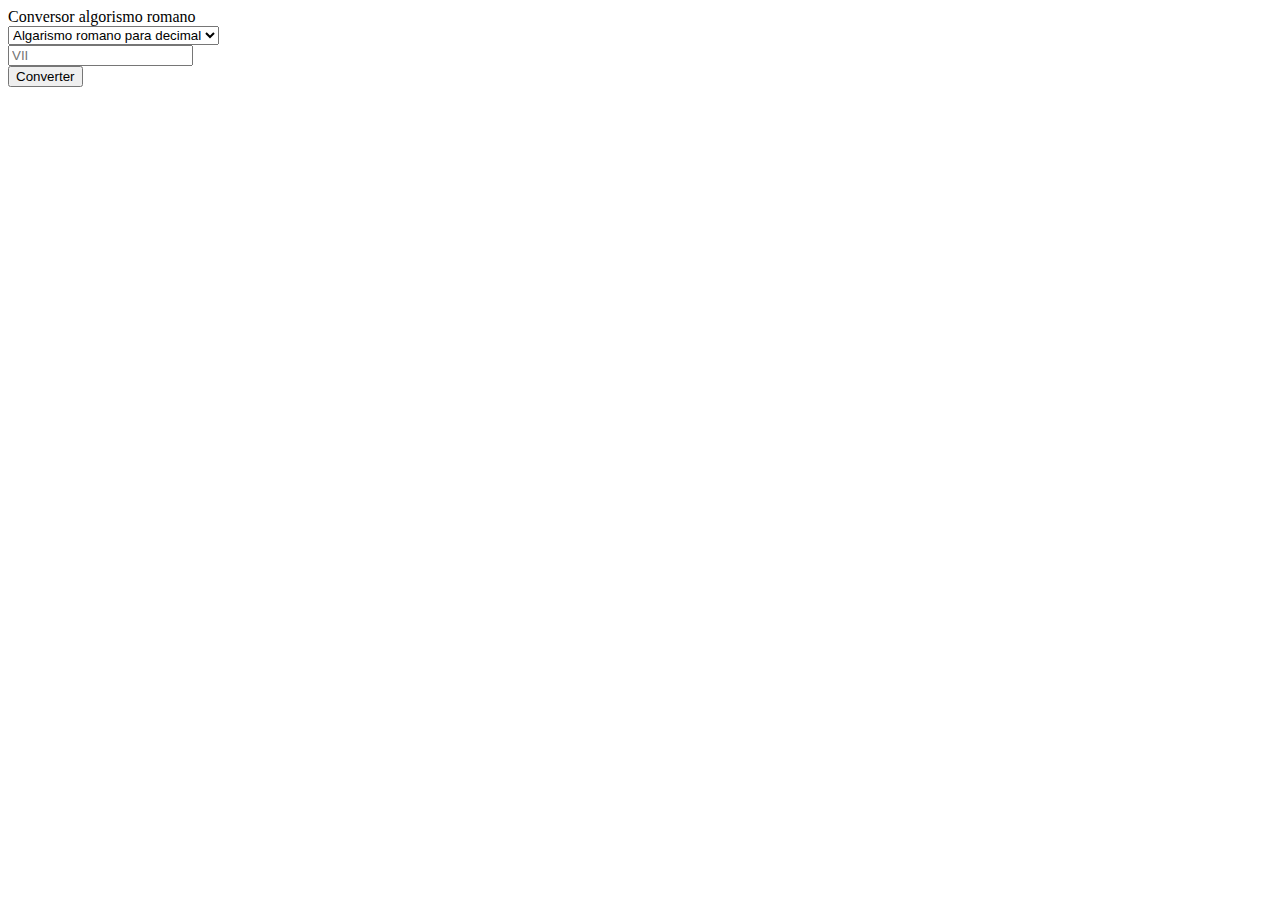
==== 01-converter-algarismo-romano/index.html @ 8d66799e "Select input" ====
<!DOCTYPE html>
<html lang="en">
<head>
    <meta charset="UTF-8">
    <meta http-equiv="X-UA-Compatible" content="IE=edge">
    <meta name="viewport" content="width=device-width, initial-scale=1.0">
    <link rel="stylesheet" href="style.css">
    <title>Conversor algorismo romano</title>
</head>
<body>
    <div class="content">
        <div class="converter">
            <label>Conversor algorismo romano</label>
            <br>
            <select id="selectInput">
                <option value="d-ar">Decimal para algarismo romano</option>
                <option value="ar-d" selected>Algarismo romano para decimal</option>
            </select>
            <br>
            <input type="text" name="" id="inputAria" placeholder="VII">
            <br>
            <button onclick="convert()">Converter</button>
        </div>
    </div>
    
    
</body>
<script src="script.js"></script>
</html>
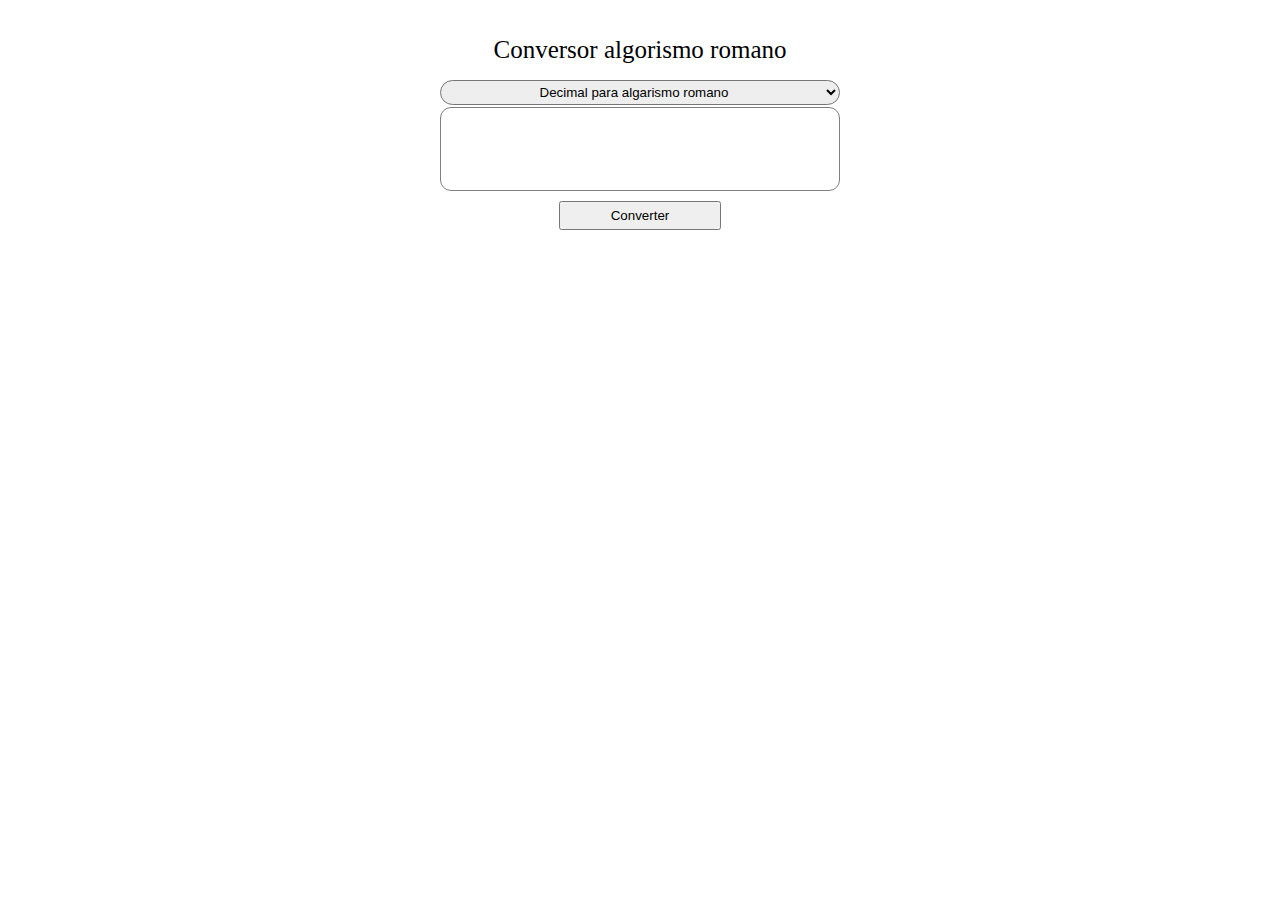
==== commit 67317dc6: "decimal to romanic number update" ====
--- a/01-converter-algarismo-romano/index.html
+++ b/01-converter-algarismo-romano/index.html
@@ -14,10 +14,10 @@
             <br>
             <select id="selectInput">
                 <option value="d-ar">Decimal para algarismo romano</option>
-                <option value="ar-d" selected>Algarismo romano para decimal</option>
+                <option value="ar-d">Algarismo romano para decimal</option>
             </select>
             <br>
-            <input type="text" name="" id="inputAria" placeholder="VII">
+            <input type="text" name="" id="inputAria">
             <br>
             <button onclick="convert()">Converter</button>
         </div>
--- a/01-converter-algarismo-romano/style.css
+++ b/01-converter-algarismo-romano/style.css
@@ -0,0 +1,36 @@
+.converter{
+    padding: 10px;
+    width: 400px;
+    margin: 20px auto;
+    text-align: center;
+    border-radius: 5px;
+}
+label{
+    text-align: center;
+    font-size: 25px;
+    line-height: 40px;
+}
+select{
+    text-align: center;
+    margin-top: 10px;
+    width: 400px;
+    margin-bottom: 2px;
+    height: 25px;
+    border-radius: 50px;
+    background-color: rgb(238, 238, 238);
+    
+}
+input{
+    border-radius: 11px;
+    border: 1px solid gray;
+    width: 394px;
+    height: 80px;
+    text-align: center;
+    margin-bottom: 10px;
+    font-size: 30px;
+    color: rgb(41, 41, 41);
+}
+button{
+    margin: 0 auto;
+    padding: 5px 50px;
+}